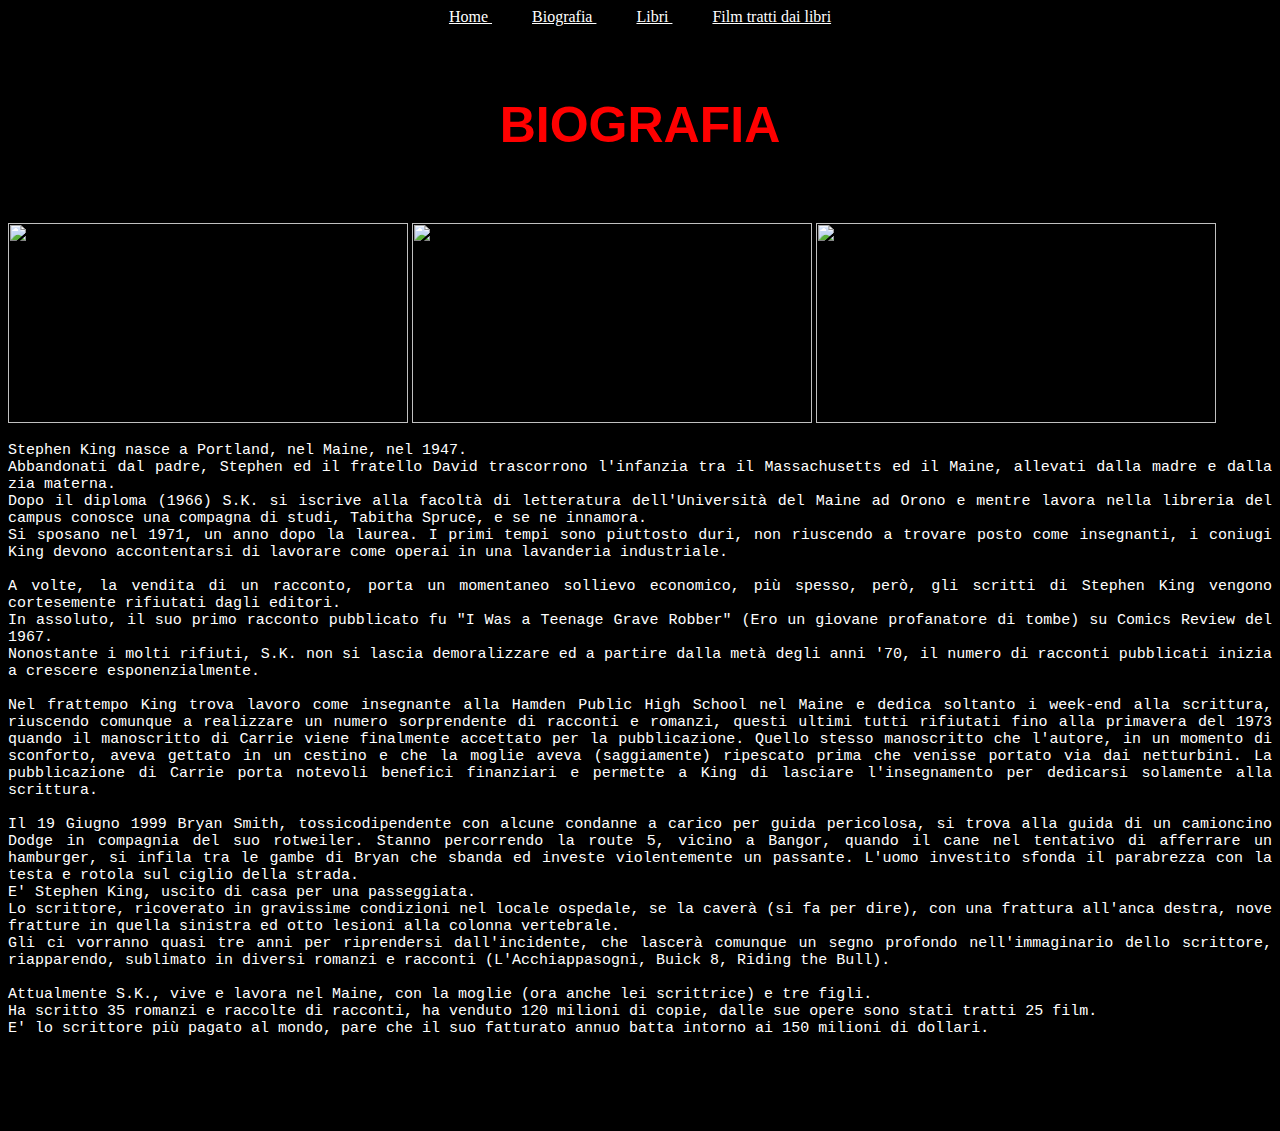
==== biografia.html @ 235b8316 "Add files via upload" ====
<html>

<script type="text/javascript" id="cookiebanner" src="https://cdn.jsdelivr.net/gh/dobarkod/cookie-banner@1.2.2/dist/cookiebanner.min.js"></script>

<head>
	<meta name="author" content="Sara Giacomini">
	<title> STEPHEN KING </title>
	<link rel="icon" type="image/x-icon" href="immagini/palloncino.png">
	<link rel="stylesheet" href="stile.css">
</head>

<body> 
	

	<nav>
		<a href="index.html"> Home </a>
		&emsp; &emsp; 
		<a href="biografia.html"> Biografia </a>
		&emsp; &emsp;
		<a href="libri.html"> Libri </a>
		&emsp; &emsp;
		<a href="film.html"> Film tratti dai libri </a>
	</nav>
	<br>
	<br>
	<h1> BIOGRAFIA </h1>
	<br>
	<br>
	<img src="immagini/autore.jpg" style="width: 400px;height: 200px;">
	<img src="https://nerdando.com/wp-content/uploads/2017/08/king.jpg" style="width: 400px;height: 200px;">
	<img src="immagini/autore1.jpg" style="width: 400px; height: 200px;">
	<br>

	<p>
		Stephen King nasce a Portland, nel Maine, nel 1947. <br> Abbandonati dal padre, Stephen ed il fratello David trascorrono l'infanzia tra il Massachusetts ed il Maine, allevati dalla madre e dalla zia materna. <br> Dopo il diploma (1966) S.K. si iscrive alla facoltà di letteratura dell'Università del Maine ad Orono e mentre lavora nella libreria del campus conosce una compagna di studi, Tabitha Spruce, e se ne innamora. <br> Si sposano nel 1971, un anno dopo la laurea. I primi tempi sono piuttosto duri, non riuscendo a trovare posto come insegnanti, i coniugi King devono accontentarsi di lavorare come operai in una lavanderia industriale.<br> <br> A volte, la vendita di un racconto, porta un momentaneo sollievo economico, più spesso, però, gli scritti di Stephen King vengono cortesemente rifiutati dagli editori. <br> In assoluto, il suo primo racconto pubblicato fu "I Was a Teenage Grave Robber" (Ero un giovane profanatore di tombe) su Comics Review del 1967. <br>Nonostante i molti rifiuti, S.K. non si lascia demoralizzare ed a partire dalla metà degli anni '70, il numero di racconti pubblicati inizia a crescere esponenzialmente. <br><br> Nel frattempo King trova lavoro come insegnante alla Hamden Public High School nel Maine e dedica soltanto i week-end alla scrittura, riuscendo comunque a realizzare un numero sorprendente di racconti e romanzi, questi ultimi tutti rifiutati fino alla primavera del 1973 quando il manoscritto di Carrie viene finalmente accettato per la pubblicazione. Quello stesso manoscritto che l'autore, in un momento di sconforto, aveva gettato in un cestino e che la moglie aveva (saggiamente) ripescato prima che venisse portato via dai netturbini. La pubblicazione di Carrie porta notevoli benefici finanziari e permette a King di lasciare l'insegnamento per dedicarsi solamente alla scrittura. <br> <br>
		Il 19 Giugno 1999 Bryan Smith, tossicodipendente con alcune condanne a carico per guida pericolosa, si trova alla guida di un camioncino Dodge in compagnia del suo rotweiler. Stanno percorrendo la route 5, vicino a Bangor, quando il cane nel tentativo di afferrare un hamburger, si infila tra le gambe di Bryan che sbanda ed investe violentemente un passante. L'uomo investito sfonda il parabrezza con la testa e rotola sul ciglio della strada. <br> E' Stephen King, uscito di casa per una passeggiata. <br> Lo scrittore, ricoverato in gravissime condizioni nel locale ospedale, se la caverà (si fa per dire), con una frattura all'anca destra, nove fratture in quella sinistra ed otto lesioni alla colonna vertebrale. <br> Gli ci vorranno quasi tre anni per riprendersi dall'incidente, che lascerà comunque un segno profondo nell'immaginario dello scrittore, riapparendo, sublimato in diversi romanzi e racconti (L'Acchiappasogni, Buick 8, Riding the Bull). <br><br> Attualmente S.K., vive e lavora nel Maine, con la moglie (ora anche lei scrittrice) e tre figli. <br> Ha scritto 35 romanzi e raccolte di racconti, ha venduto 120 milioni di copie, dalle sue opere sono stati tratti 25 film. <br> E' lo scrittore più pagato al mondo, pare che il suo fatturato annuo batta intorno ai 150 milioni di dollari. 
	</p>
	<br>
	<br>

</body>

</html>
---- stile.css ----
body,
head {
  background-color: black;
}

p {
  text-align: justify;
  color: white;
  font-family: Monaco, monospace;
  font-size: 15px;
}

h1 {
    color: red;
    text-align: center;
    font-family: Impact, Haettenschweiler, 'Arial Narrow Bold', sans-serif;
    font-size: 50px;
}

h2 {
    color: red;
    font-style: oblique;
    text-align: center;
    font-family: Monaco, monospace;
    font-size: 30px;
}

nav {
  text-align: center;
}

table {
    font-family: Monaco, monospace;
}

a{
    color: white;
}

table {
    color: white;
}
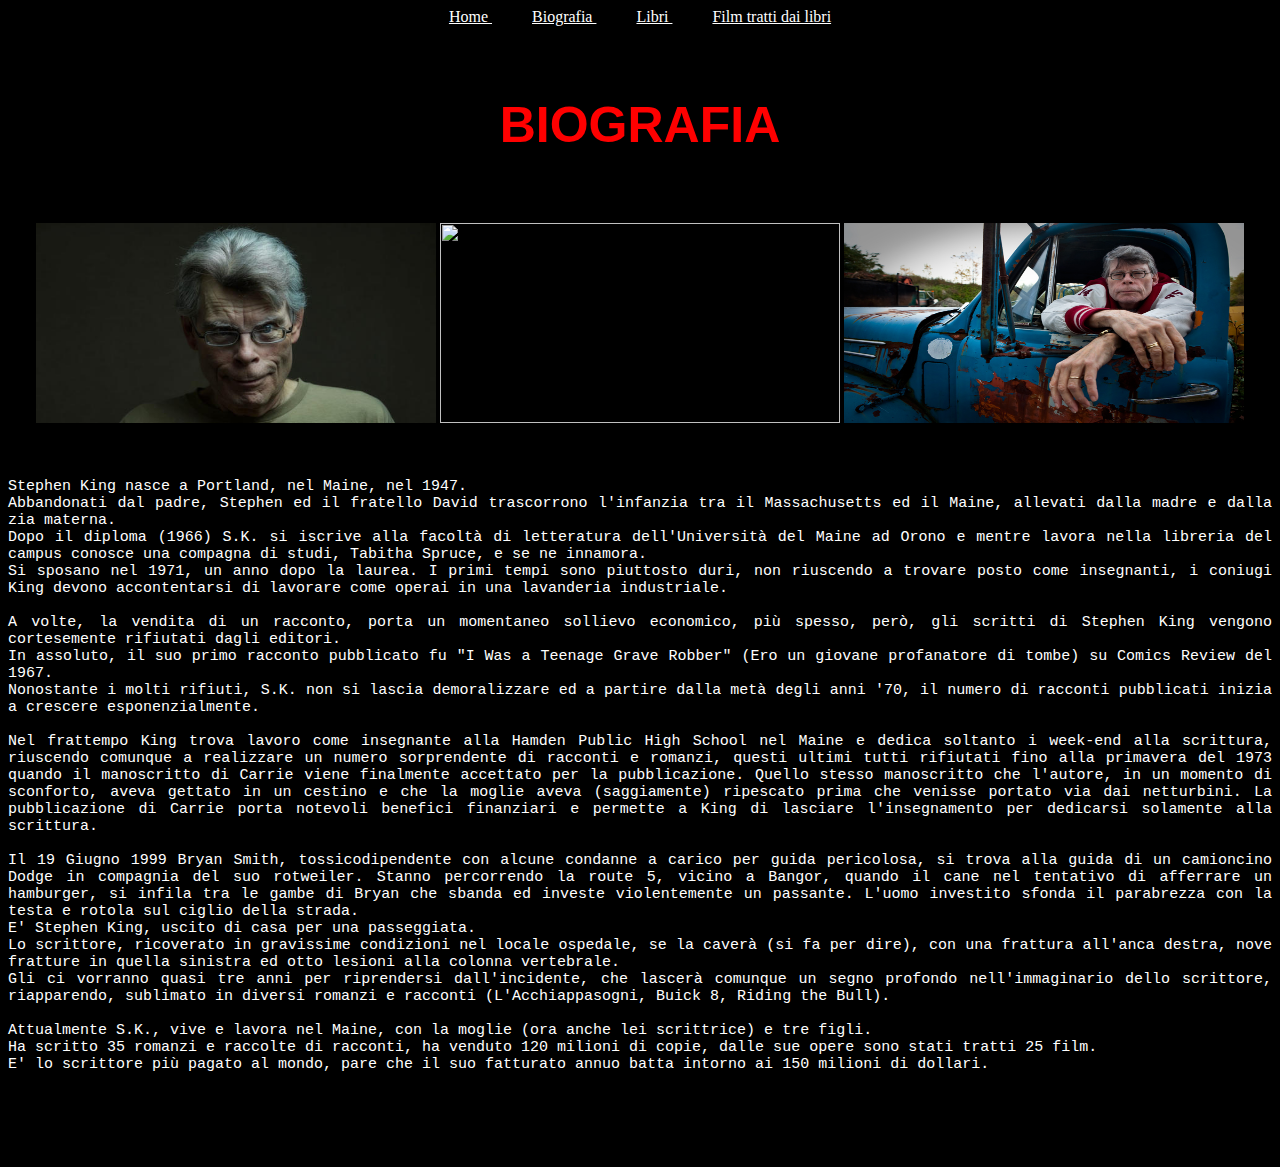
==== commit 04b84122: "Update biografia.html" ====
--- a/biografia.html
+++ b/biografia.html
@@ -26,9 +26,12 @@
 	<h1> BIOGRAFIA </h1>
 	<br>
 	<br>
+	<div style="text-align:center;">
 	<img src="immagini/autore.jpg" style="width: 400px;height: 200px;">
 	<img src="https://nerdando.com/wp-content/uploads/2017/08/king.jpg" style="width: 400px;height: 200px;">
 	<img src="immagini/autore1.jpg" style="width: 400px; height: 200px;">
+	</div>
+	<br>
 	<br>
 
 	<p>
@@ -40,4 +43,4 @@
 
 </body>
 
-</html>+</html>
